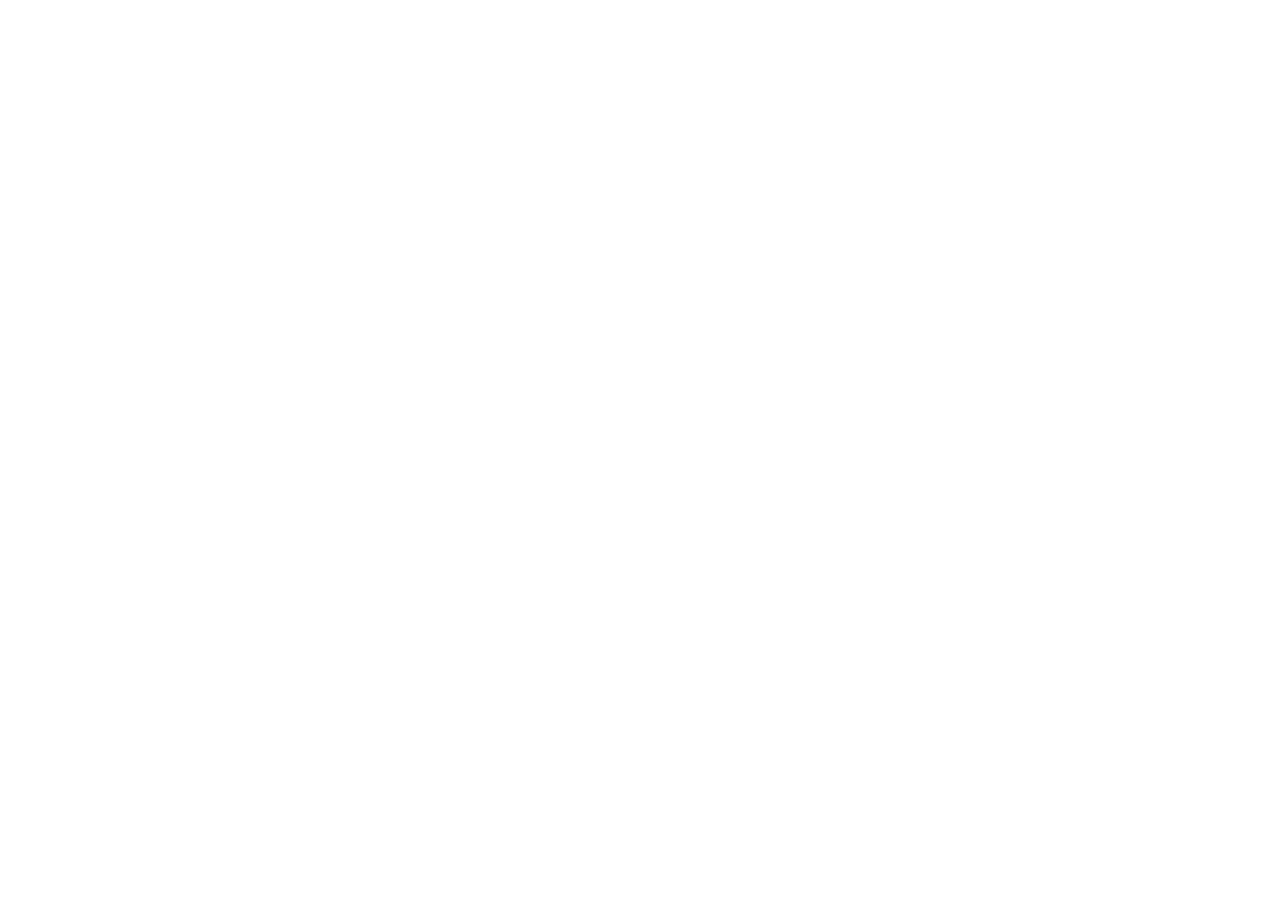
==== lesson_1/index.html @ 0c9b18e7 "Push from GIT13523" ====
<!DOCTYPE html>
<html lang="en">

    <head>
        <meta charset="UTF-8">
        <meta http-equiv="X-UA-Compatible" content="IE=edge">
        <meta name="viewport" content="width=device-width, initial-scale=1.0">
        <title>Document</title>
        <link rel="stylesheet"
            href="https://cdnjs.cloudflare.com/ajax/libs/font-awesome/6.2.0/css/all.min.css"
            integrity="sha512-xh6O/CkQoPOWDdYTDqeRdPCVd1SpvCA9XXcUnZS2FmJNp1coAFzvtCN9BmamE+4aHK8yyUHUSCcJHgXloTyT2A=="
            crossorigin="anonymous" referrerpolicy="no-referrer"
            />
        <link
            href="https://cdn.jsdelivr.net/npm/bootstrap@5.3.0-alpha1/dist/css/bootstrap.min.css"
            rel="stylesheet"
            integrity="sha384-GLhlTQ8iRABdZLl6O3oVMWSktQOp6b7In1Zl3/Jr59b6EGGoI1aFkw7cmDA6j6gD"
            crossorigin="anonymous">

        <link rel="stylesheet" href="./main.css">
        <link rel="stylesheet" href="./main-a.js">
    </head>

    <body>
        <ul id="data"></ul>
        <ul id="data2"></ul>
        <ul id="data3"></ul>
    </body>
    <script src="./main.js"></script>
    <script src="./main-a.js"></script>
    
    <script
        src="https://cdn.jsdelivr.net/npm/bootstrap@5.3.0-alpha1/dist/js/bootstrap.bundle.min.js"
        integrity="sha384-w76AqPfDkMBDXo30jS1Sgez6pr3x5MlQ1ZAGC+nuZB+EYdgRZgiwxhTBTkF7CXvN"
        crossorigin="anonymous"></script>


</html>
---- lesson_1/main.css ----
* {
    padding: 0;
    margin: 0;
    box-sizing: border-box;
}

html {
    font-size: 62.5%;
}

body {
    font-size: 1.6rem;
    font-family: 'Montserrat', sans-serif;
}

/* .content {
    max-width: 700px;
    margin: 0 auto;
    padding: 24px;
    line-height: 1.5;
}

.content h1 {
    font-size: 3.2rem;
}

.content p {
    margin: 16px 0;
    font-size: 1.8rem;
}

.content img {
    max-width: 100%;
}

.modal {
    display: flex;
    position: fixed;
    inset: 0;
    background-color: rgba(0, 0, 0, 0.4);
}

.modal .body {
    position: relative;
    margin: auto;
    width: 440px;
}

.modal .body img {
    width: 100%;
}

.modal .close-btn {
    position: absolute;
    display: flex;
    top: -10px;
    right: -10px;
    width: 32px;
    height: 32px;
    border-radius: 50%;
    border: none;
    background: #ebebeb;
    color: #666;
}

.modal .close-btn i {
    font-size: 23px;
    margin: auto;
} */
/* h1 {
    display: inline-block;
    padding: 20px;
}

h1::before {
    position: relative;
    display: inline-block;
    content: "";
    height: 10px;
    width: 10px;
    border-radius: 50%;
    background-color: red;
    margin-right: 10px;
    top: -5px;
}

h1::after {
    position: relative;
    display: inline-block;
    content: "";
    height: 5px;
    width: 100%;
    top: -10px;
    border-radius: 999px;
    background-color: gray;

} */

button {
    background-color: #f05123;
    padding: 9px 16px;
    border-radius: 999px;
    border: none;
}
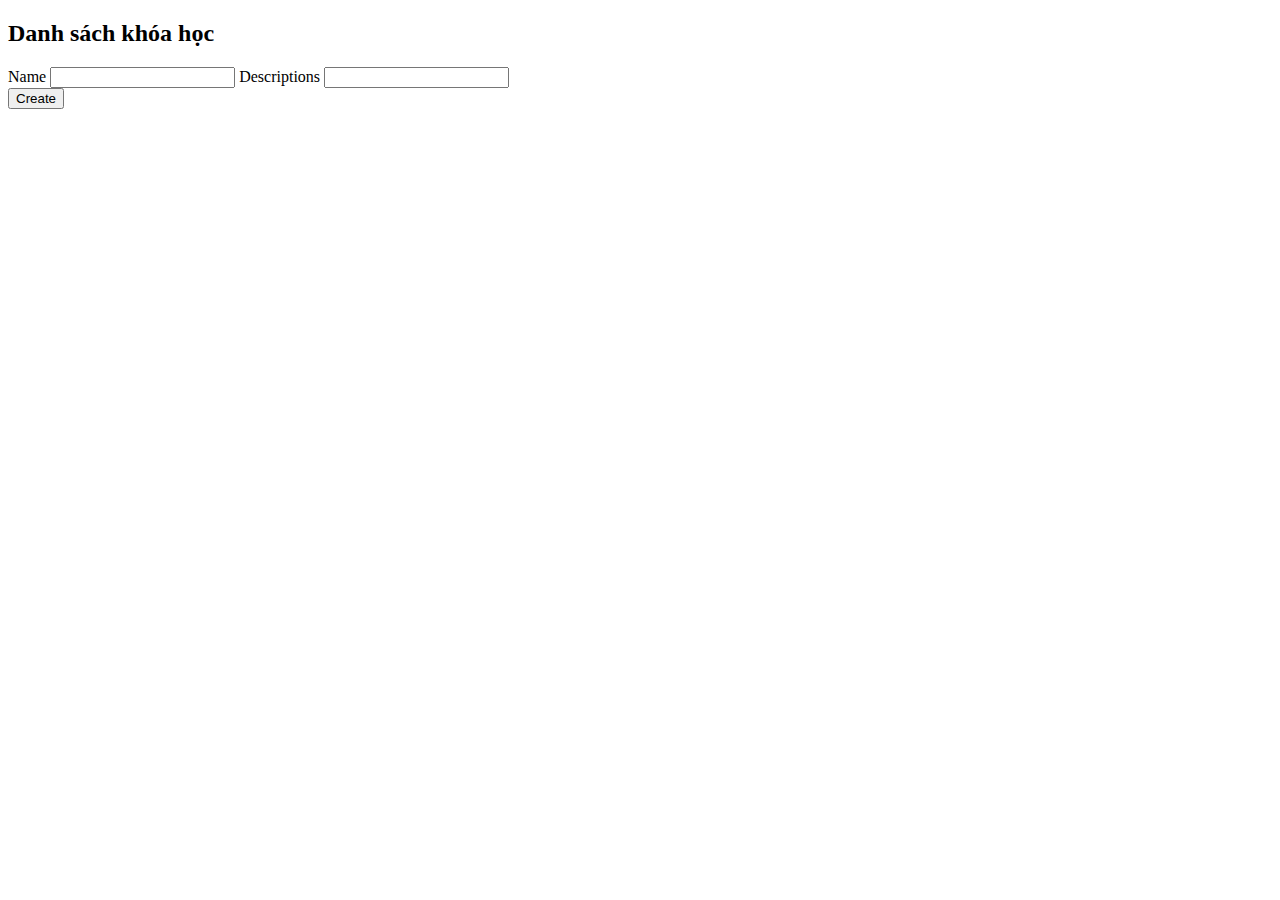
==== commit 04dc0eb4: "Push to GIT27523" ====
--- a/lesson_1/index.html
+++ b/lesson_1/index.html
@@ -17,16 +17,31 @@
             integrity="sha384-GLhlTQ8iRABdZLl6O3oVMWSktQOp6b7In1Zl3/Jr59b6EGGoI1aFkw7cmDA6j6gD"
             crossorigin="anonymous">
 
-        <link rel="stylesheet" href="./main.css">
+        <!-- <link rel="stylesheet" href="./main.css"> -->
         <link rel="stylesheet" href="./main-a.js">
     </head>
 
     <body>
         <ul id="data"></ul>
         <ul id="data2"></ul>
-        <ul id="data3"></ul>
+        <!-- <ul id="data3"></ul> -->
+        <div>
+            <h2>Danh sách khóa học</h2>
+            <ul id="list-courses"></ul>
+        </div>
+        <div>
+            <div>
+                <label for="">Name</label>
+                <input type="text" name="title" class="textdata">
+                <label for="">Descriptions</label>
+                <input type="text" name="descriptions" class="textdata">
+                <div>
+                    <button id="create">Create</button>
+                </div>
+            </div>
+        </div>
     </body>
-    <script src="./main.js"></script>
+    <!-- <script src="./main.js"></script> -->
     <script src="./main-a.js"></script>
     
     <script
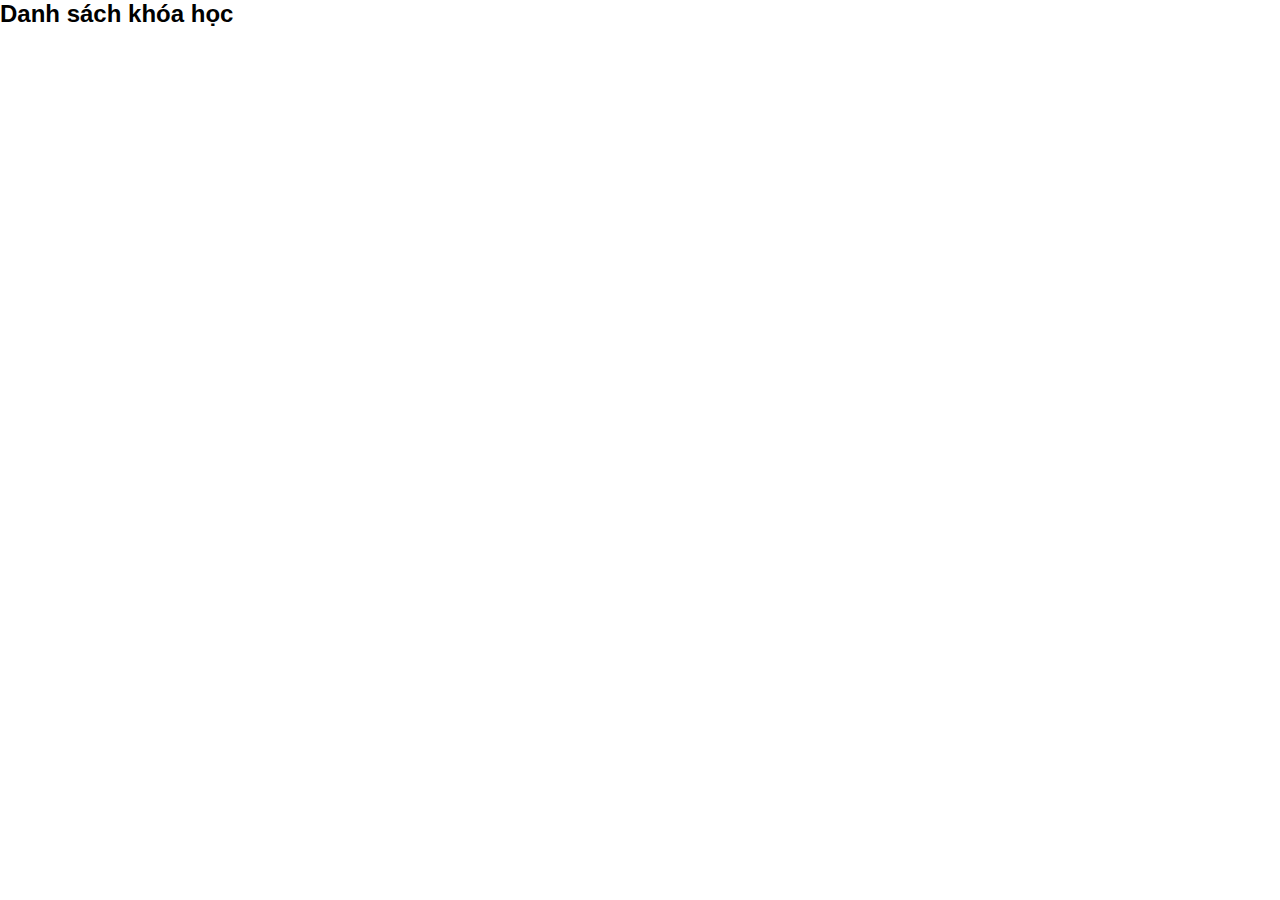
==== commit f5eed622: "Pull from GIT27523" ====
--- a/lesson_1/index.html
+++ b/lesson_1/index.html
@@ -17,31 +17,20 @@
             integrity="sha384-GLhlTQ8iRABdZLl6O3oVMWSktQOp6b7In1Zl3/Jr59b6EGGoI1aFkw7cmDA6j6gD"
             crossorigin="anonymous">
 
-        <!-- <link rel="stylesheet" href="./main.css"> -->
+        <link rel="stylesheet" href="./main.css">
         <link rel="stylesheet" href="./main-a.js">
     </head>
 
     <body>
-        <ul id="data"></ul>
-        <ul id="data2"></ul>
+        <!-- <ul id="data"></ul>
+        <ul id="data2"></ul> -->
         <!-- <ul id="data3"></ul> -->
         <div>
             <h2>Danh sách khóa học</h2>
             <ul id="list-courses"></ul>
         </div>
-        <div>
-            <div>
-                <label for="">Name</label>
-                <input type="text" name="title" class="textdata">
-                <label for="">Descriptions</label>
-                <input type="text" name="descriptions" class="textdata">
-                <div>
-                    <button id="create">Create</button>
-                </div>
-            </div>
-        </div>
     </body>
-    <!-- <script src="./main.js"></script> -->
+    <script src="./main.js"></script>
     <script src="./main-a.js"></script>
     
     <script
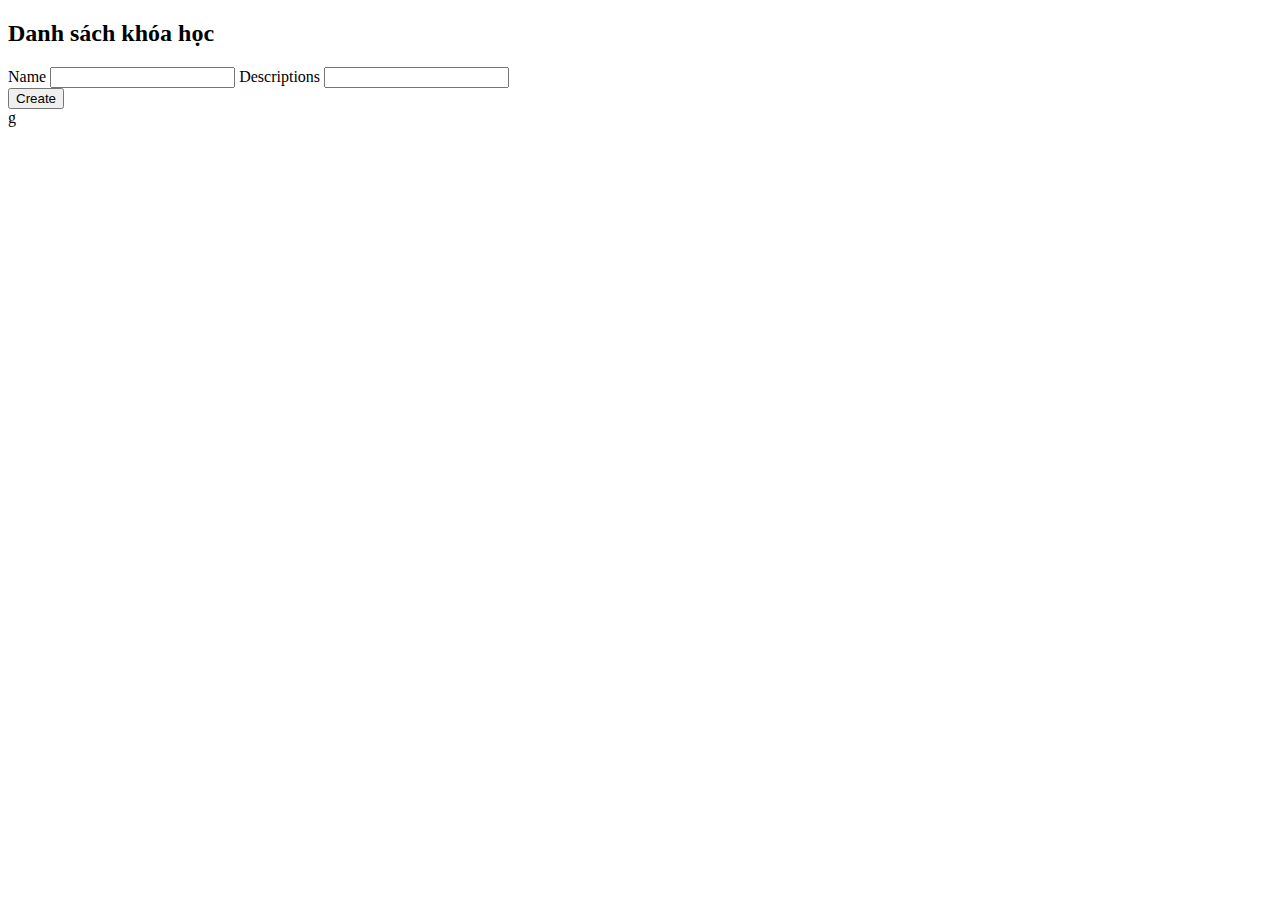
==== commit 4e97d5f5: "luyen tap html css js nodemy" ====
--- a/lesson_1/index.html
+++ b/lesson_1/index.html
@@ -17,26 +17,36 @@
             integrity="sha384-GLhlTQ8iRABdZLl6O3oVMWSktQOp6b7In1Zl3/Jr59b6EGGoI1aFkw7cmDA6j6gD"
             crossorigin="anonymous">
 
-        <link rel="stylesheet" href="./main.css">
+        <!-- <link rel="stylesheet" href="./main.css"> -->
         <link rel="stylesheet" href="./main-a.js">
     </head>
-
     <body>
-        <!-- <ul id="data"></ul>
-        <ul id="data2"></ul> -->
+        <ul id="data"></ul>
+        <ul id="data2"></ul>
         <!-- <ul id="data3"></ul> -->
         <div>
             <h2>Danh sách khóa học</h2>
             <ul id="list-courses"></ul>
         </div>
+        <div>
+            <div>
+                <label for="">Name</label>
+                <input type="text" name="title" class="textdata">
+                <label for="">Descriptions</label>
+                <input type="text" name="descriptions" class="textdata">
+                <div>
+                    <button id="create">Create</button>
+                </div>
+            </div>
+        </div>
     </body>
-    <script src="./main.js"></script>
+    <!-- <script src="./main.js"></script> -->
     <script src="./main-a.js"></script>
     
     <script
         src="https://cdn.jsdelivr.net/npm/bootstrap@5.3.0-alpha1/dist/js/bootstrap.bundle.min.js"
         integrity="sha384-w76AqPfDkMBDXo30jS1Sgez6pr3x5MlQ1ZAGC+nuZB+EYdgRZgiwxhTBTkF7CXvN"
         crossorigin="anonymous"></script>
-
+g
 
 </html>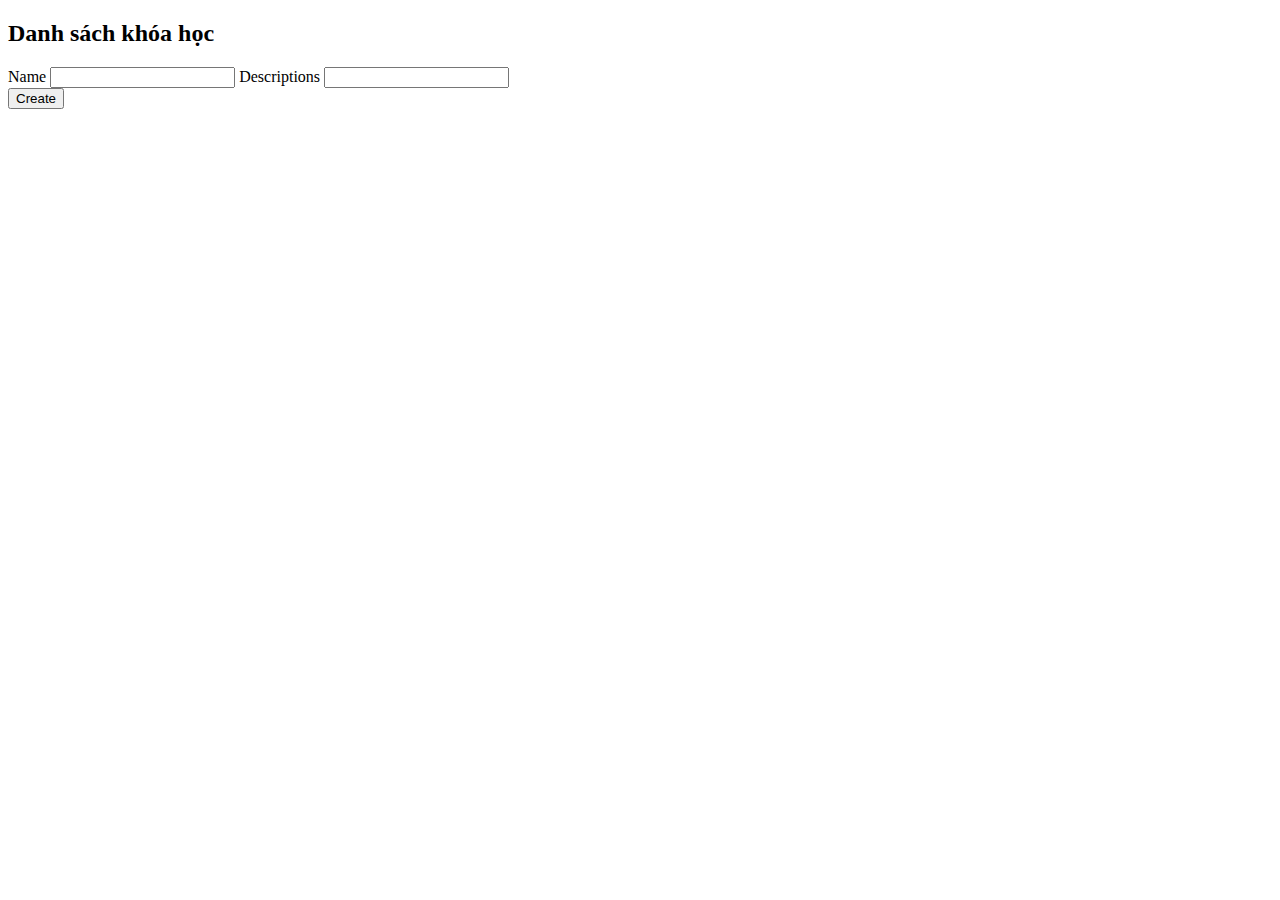
==== commit a27c06d7: "Lay nodemy tu laptop" ====
--- a/lesson_1/index.html
+++ b/lesson_1/index.html
@@ -20,6 +20,7 @@
         <!-- <link rel="stylesheet" href="./main.css"> -->
         <link rel="stylesheet" href="./main-a.js">
     </head>
+
     <body>
         <ul id="data"></ul>
         <ul id="data2"></ul>
@@ -47,6 +48,6 @@
         src="https://cdn.jsdelivr.net/npm/bootstrap@5.3.0-alpha1/dist/js/bootstrap.bundle.min.js"
         integrity="sha384-w76AqPfDkMBDXo30jS1Sgez6pr3x5MlQ1ZAGC+nuZB+EYdgRZgiwxhTBTkF7CXvN"
         crossorigin="anonymous"></script>
-g
+
 
 </html>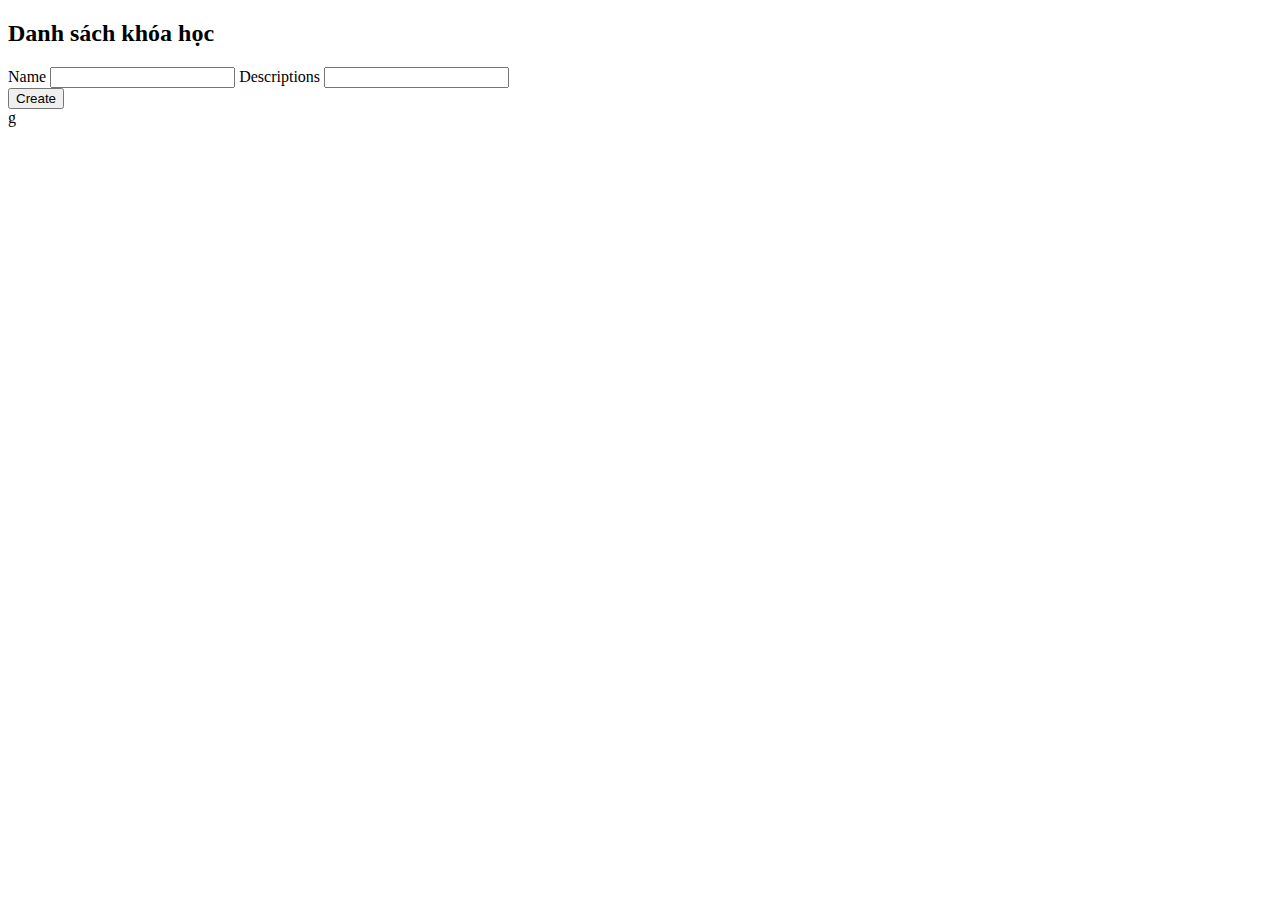
==== commit e714e935: "Merge branch 'master' of https://github.com/devVNduc/Course_JavaS" ====
--- a/lesson_1/index.html
+++ b/lesson_1/index.html
@@ -20,7 +20,6 @@
         <!-- <link rel="stylesheet" href="./main.css"> -->
         <link rel="stylesheet" href="./main-a.js">
     </head>
-
     <body>
         <ul id="data"></ul>
         <ul id="data2"></ul>
@@ -48,6 +47,6 @@
         src="https://cdn.jsdelivr.net/npm/bootstrap@5.3.0-alpha1/dist/js/bootstrap.bundle.min.js"
         integrity="sha384-w76AqPfDkMBDXo30jS1Sgez6pr3x5MlQ1ZAGC+nuZB+EYdgRZgiwxhTBTkF7CXvN"
         crossorigin="anonymous"></script>
-
+g
 
 </html>